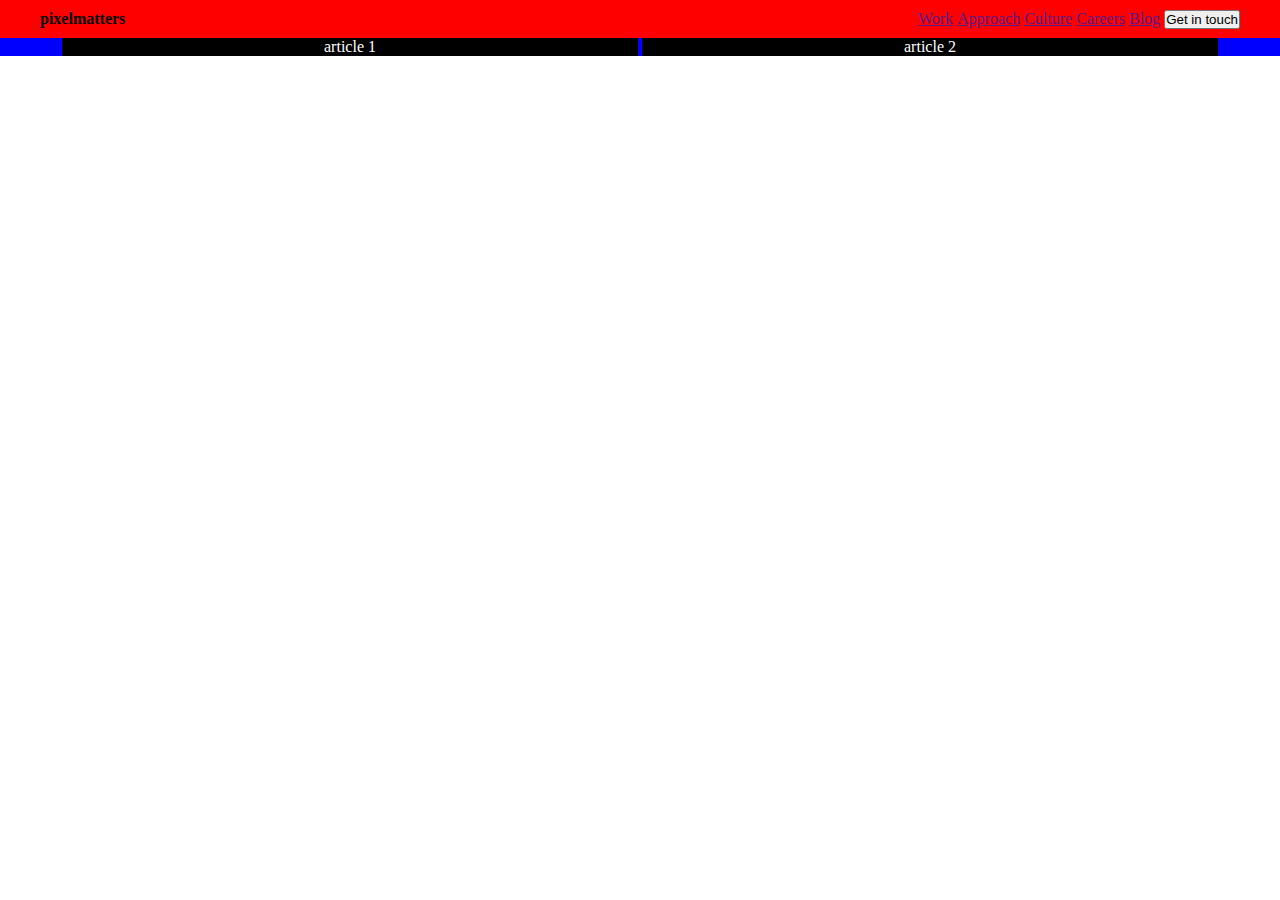
==== seance-2/pixelmatters.html @ f94e2d60 "Add files via upload" ====
<!DOCTYPE html>
<html lang="en">
<head>
    <meta charset="UTF-8">
    <meta name="viewport" content="width=device-width, initial-scale=1.0">
    <title>Document</title>
    <link rel="stylesheet" href="pixelmatters.css">
</head>
<body>
    <div class="navbar">
        <b class="logo">pixelmatters</b>
        <ul>
            <li>
                <a href="">Work</a>
            </li>
            <li>
                <a href="">Approach</a>
            </li>
            <li>
                <a href="">Culture</a>
            </li>
            <li>
                <a href="">Careers</a>
            </li>
            <li>
                <a href="">Blog</a>
            </li>
            <li>
                <button>Get in touch</button>
            </li>
        </ul>
    </div>
    <div class="main-article">
        
    </div>
    <div class="articles">
        <div class="article">
            article 1
        </div>
        <div class="article">
            article 2
        </div>
    </div>
</body>
</html>
---- seance-2/pixelmatters.css ----
*{
    margin:0;
    padding:0;
    box-sizing: border-box;
}

.navbar {
    background: red;
    padding:10px 40px;
}


.main-article{
    background:green;
}

.articles {
    background:blue;
    text-align: center;
}

.article {
    background:black;
    color:white;
    display:inline-block;
    width:45%;
    
}

ul ,li {
    display: inline-block;
}
ul {
    float:right;
}

.logo{
}
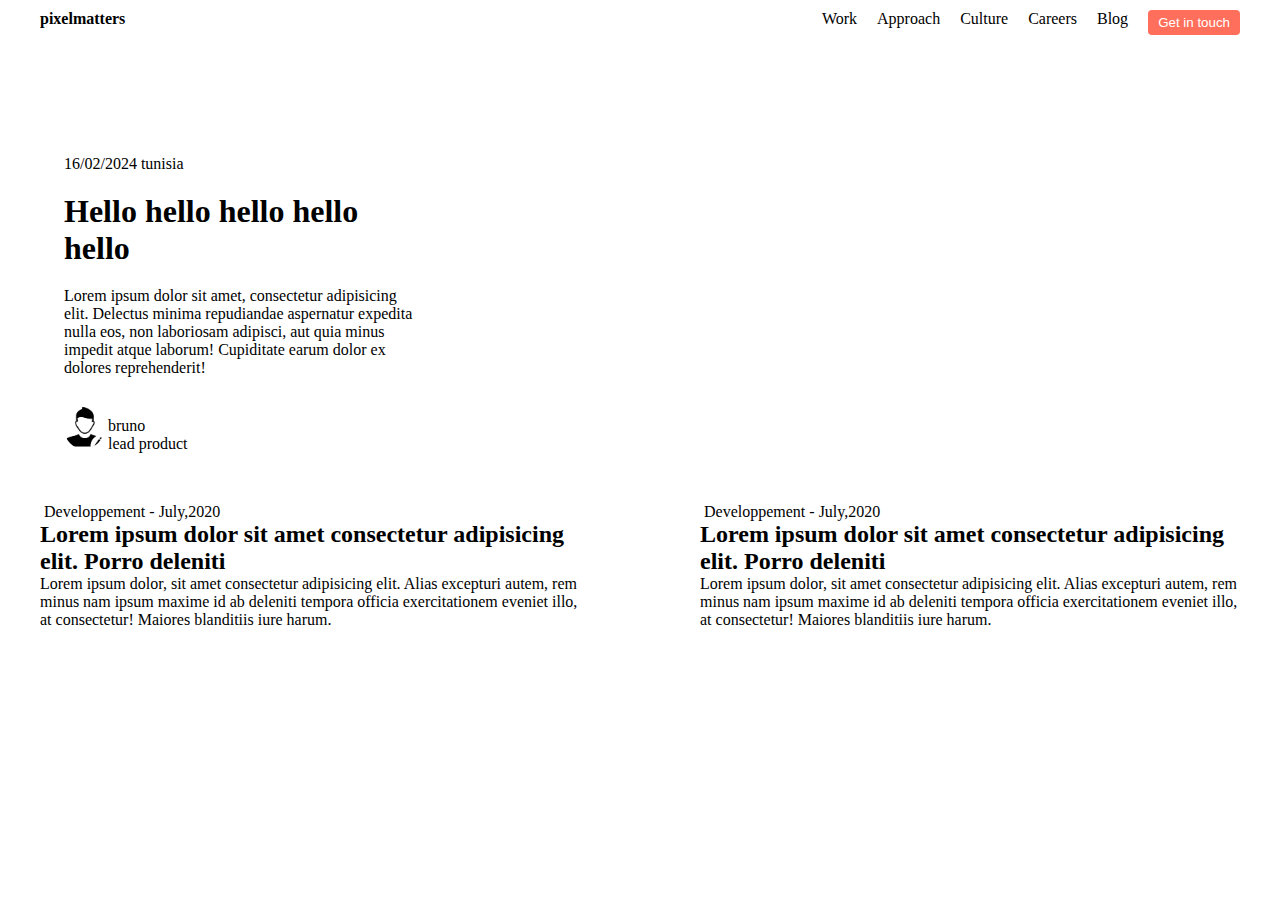
==== commit eed18bca: "Add files via upload" ====
--- a/seance-2/pixelmatters.html
+++ b/seance-2/pixelmatters.html
@@ -1,11 +1,13 @@
 <!DOCTYPE html>
 <html lang="en">
+
 <head>
     <meta charset="UTF-8">
     <meta name="viewport" content="width=device-width, initial-scale=1.0">
     <title>Document</title>
     <link rel="stylesheet" href="pixelmatters.css">
 </head>
+
 <body>
     <div class="navbar">
         <b class="logo">pixelmatters</b>
@@ -30,16 +32,41 @@
             </li>
         </ul>
     </div>
+
+
+
+
+
     <div class="main-article">
-        
+        <img class="article-img" src="https://media.istockphoto.com/id/1368965646/fr/photo/des-gars-et-des-filles-multiethniques-prenant-des-selfies-%C3%A0-lext%C3%A9rieur-avec-r%C3%A9tro-%C3%A9clairage.jpg?s=612x612&w=0&k=20&c=l25CMmBz_0ZjdrwvqcOVrVva0FAlFBZRszxvDEaqJEE="
+            alt="">
+        <div class="details">
+            <span>16/02/2024 tunisia</span>
+            <h1>Hello hello hello hello hello</h1>
+            <p>Lorem ipsum dolor sit amet, consectetur adipisicing elit. Delectus minima repudiandae aspernatur expedita nulla eos, non laboriosam adipisci, aut quia minus impedit atque laborum! Cupiditate earum dolor ex dolores reprehenderit!</p>
+            <div class="author">
+                <img src="[data-uri]" alt="">
+                <p>bruno<br> lead product </br></p>
+            </div>
+        </div>
     </div>
+
+
     <div class="articles">
         <div class="article">
-            article 1
+            <img src="https://digit-u.com/wp-content/uploads/2020/09/native-vs-hybrid1200.jpg" alt="">
+            <span>Developpement - July,2020</span>
+            <h2>Lorem ipsum dolor sit amet consectetur adipisicing elit. Porro deleniti </h2>
+            <p>Lorem ipsum dolor, sit amet consectetur adipisicing elit. Alias excepturi autem, rem minus nam ipsum maxime id ab deleniti tempora officia exercitationem eveniet illo, at consectetur! Maiores blanditiis iure harum.</p>
         </div>
-        <div class="article">
-            article 2
+        <div class="article second-article">
+            <img src="https://digit-u.com/wp-content/uploads/2020/09/native-vs-hybrid1200.jpg" alt="">
+            <span>Developpement - July,2020</span>
+            <h2>Lorem ipsum dolor sit amet consectetur adipisicing elit. Porro deleniti </h2>
+            <p>Lorem ipsum dolor, sit amet consectetur adipisicing elit. Alias excepturi autem, rem minus nam ipsum maxime id ab deleniti tempora officia exercitationem eveniet illo, at consectetur! Maiores blanditiis iure harum.</p>
         </div>
     </div>
 </body>
+
+
 </html>--- a/seance-2/pixelmatters.css
+++ b/seance-2/pixelmatters.css
@@ -5,34 +5,98 @@
 }
 
 .navbar {
-    background: red;
     padding:10px 40px;
+    display:flex;
+    justify-content: space-between;
+}
+.navbar ul {
+    display:flex;
+    list-style-type: none;
+    gap:20px;
 }
 
 
 .main-article{
-    background:green;
+    margin-top:100px;
+    padding:10px 40px;
+}
+.main-article  > img{
+    width: 60%;
+}
+.main-article .details{
+    width:30%;
+    display:inline-block;
+    margin-left:20px;
+} 
+
+
+.main-article .author img {
+    width:40px;
+    border-radius: 50%;
 }
 
+.main-article h1{
+    margin:20px 0;
+}
+
+.main-article p {
+    margin:20px 0;
+}
+.author p {
+    display: inline-block;
+    padding-bottom:10px;
+}
 .articles {
-    background:blue;
-    text-align: center;
+    padding:10px 40px;
 }
 
 .article {
-    background:black;
-    color:white;
     display:inline-block;
     width:45%;
-    
 }
-
-ul ,li {
-    display: inline-block;
-}
-ul {
+.second-article{
     float:right;
 }
 
+
+
+
+a {
+    text-decoration: none;
+    color:black;
+}
+button {
+    background:#ff6f5c;
+    padding:5px 10px;
+    border:none;
+    border-radius: 4px;
+    color:white;
+}
+
+/*
+li:hover{
+    background:orange;
+}
+*/
+a:hover{
+    padding-bottom:4px;
+    border-bottom: 2px solid rgb(49, 47, 47);
+}
+a:active{
+    color:green;
+}
+
+
+
+
+
 .logo{
 }
+
+.article img {
+    width:100%;
+}
+
+
+
+
